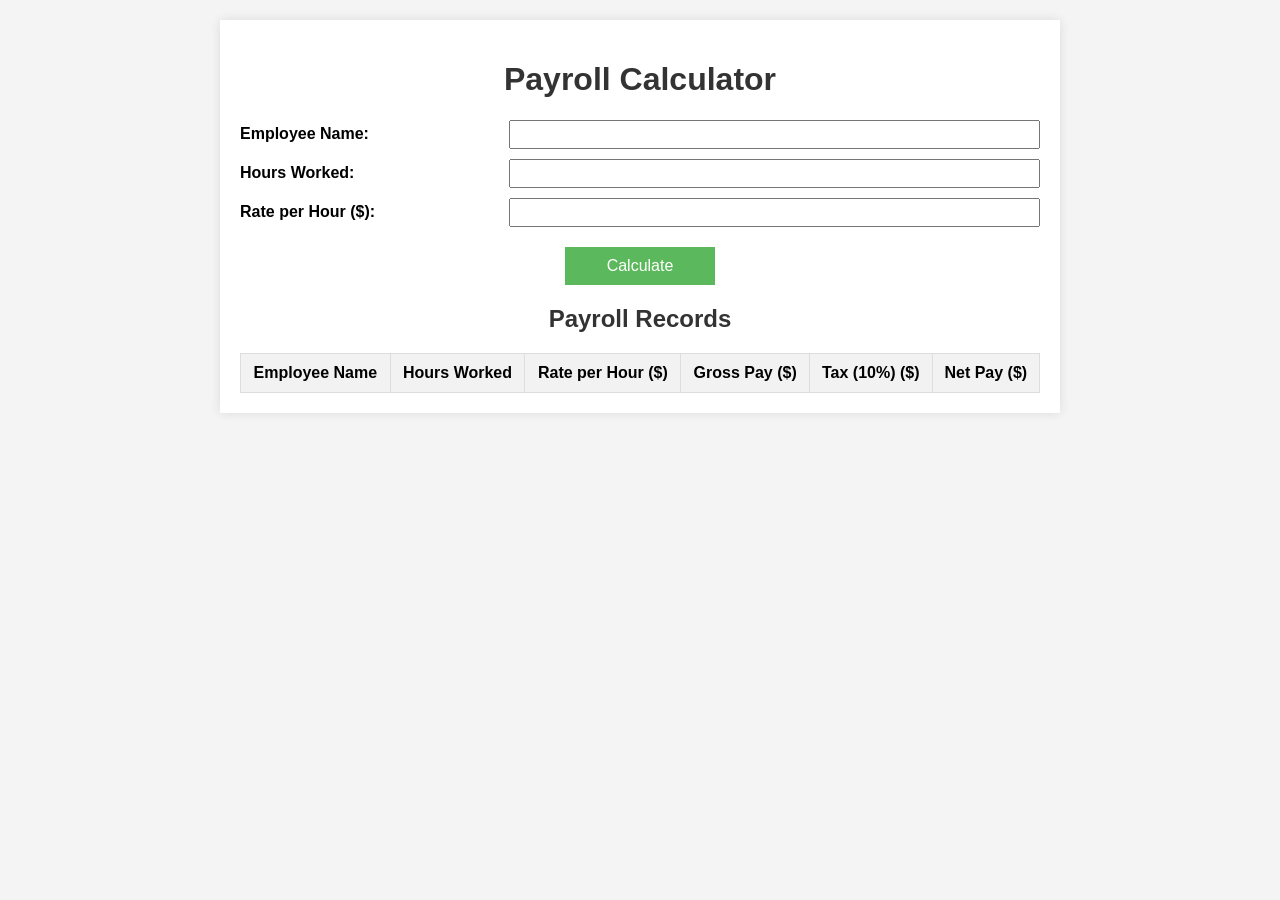
==== frontend/index.html @ 5b51feb0 "Restructured folders by removing crm-app and moving files to frontend" ====
<!DOCTYPE html>
<html lang="en">
<head>
  <meta charset="UTF-8">
  <title>Simple Payroll App</title>
  <link rel="stylesheet" href="style.css">
  <!-- Link the jQuery library from a CDN -->
  <script src="https://ajax.googleapis.com/ajax/libs/jquery/3.6.0/jquery.min.js"></script>
</head>
<body>
  <div class="container">
    <h1>Payroll Calculator</h1>
    <form id="payrollForm">
      <div class="form-field">
        <label for="employeeName">Employee Name:</label>
        <input type="text" id="employeeName" required>
      </div>
      <div class="form-field">
        <label for="hoursWorked">Hours Worked:</label>
        <input type="number" id="hoursWorked" step="0.01" required>
      </div>
      <div class="form-field">
        <label for="ratePerHour">Rate per Hour ($):</label>
        <input type="number" id="ratePerHour" step="0.01" required>
      </div>
      <button type="button" id="calculateBtn">Calculate</button>
    </form>
    <h2>Payroll Records</h2>
    <table id="payrollTable">
      <thead>
        <tr>
          <th>Employee Name</th>
          <th>Hours Worked</th>
          <th>Rate per Hour ($)</th>
          <th>Gross Pay ($)</th>
          <th>Tax (10%) ($)</th>
          <th>Net Pay ($)</th>
        </tr>
      </thead>
      <tbody>
        <!-- Payroll records will be appended here -->
      </tbody>
    </table>
  </div>
  <script src="script.js"></script>
</body>
</html>
---- frontend/style.css ----
body {
  font-family: Arial, sans-serif;
  background-color: #f4f4f4;
  margin: 0;
  padding: 20px;
}
.container {
  max-width: 800px;
  margin: auto;
  background: #fff;
  padding: 20px;
  box-shadow: 0 0 10px rgba(0, 0, 0, 0.1);
}
h1, h2 {
  text-align: center;
  color: #333;
}
form {
  margin-bottom: 20px;
}
.form-field {
  margin-bottom: 10px;
  display: flex;
  justify-content: space-between;
  align-items: center;
}
.form-field label {
  flex: 1;
  font-weight: bold;
}
.form-field input {
  flex: 2;
  padding: 5px;
  margin-left: 10px;
}
button {
  display: block;
  width: 150px;
  padding: 10px;
  margin: 20px auto;
  background-color: #5cb85c;
  color: white;
  border: none;
  cursor: pointer;
  font-size: 16px;
}
button:hover {
  background-color: #4cae4c;
}
table {
  width: 100%;
  border-collapse: collapse;
}
table, th, td {
  border: 1px solid #ddd;
}
th, td {
  padding: 10px;
  text-align: center;
}
thead {
  background-color: #f2f2f2;
}
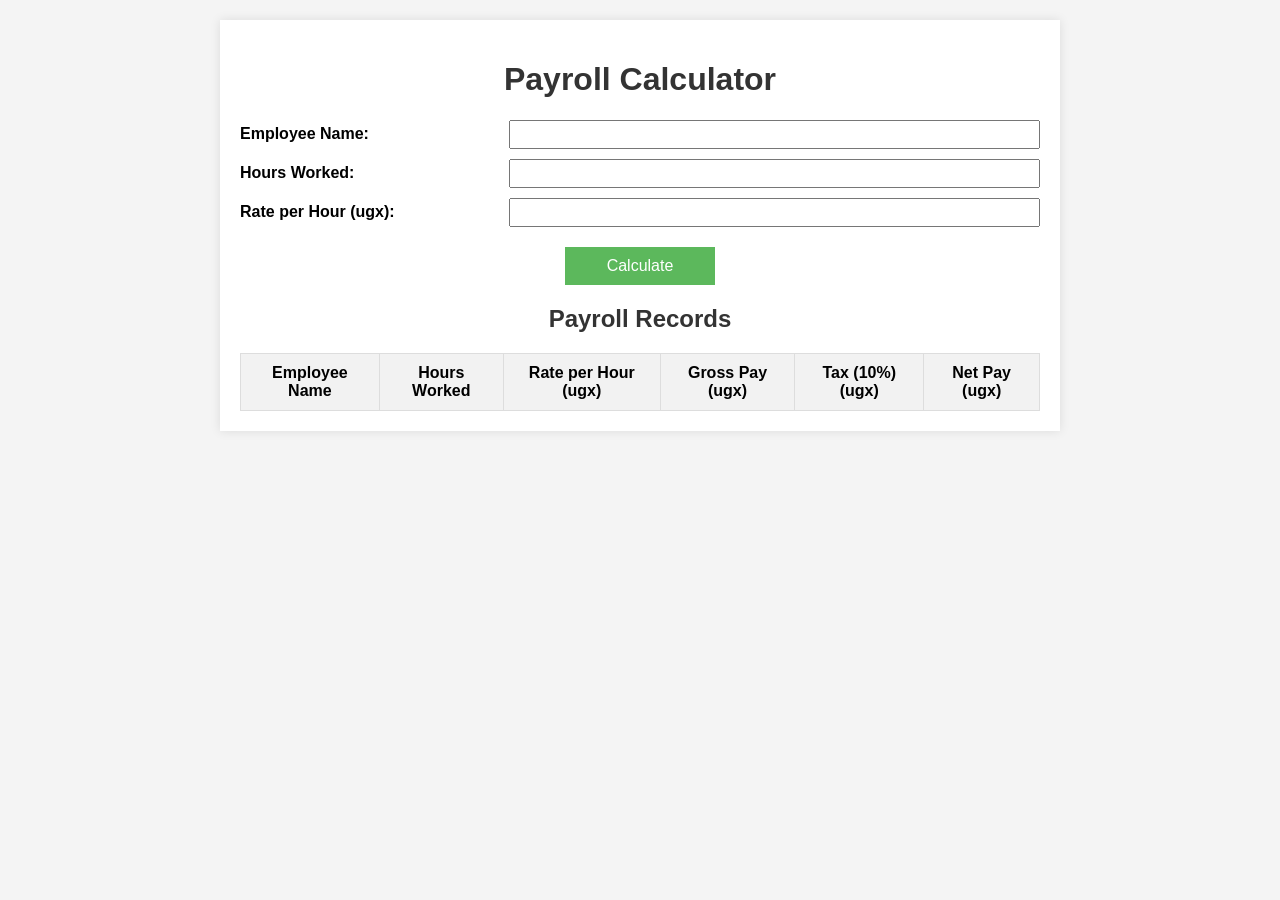
==== commit 3288ce1e: "changed the $ to ugx to become more natural" ====
--- a/frontend/index.html
+++ b/frontend/index.html
@@ -20,7 +20,7 @@
         <input type="number" id="hoursWorked" step="0.01" required>
       </div>
       <div class="form-field">
-        <label for="ratePerHour">Rate per Hour ($):</label>
+        <label for="ratePerHour">Rate per Hour (ugx):</label>
         <input type="number" id="ratePerHour" step="0.01" required>
       </div>
       <button type="button" id="calculateBtn">Calculate</button>
@@ -31,10 +31,10 @@
         <tr>
           <th>Employee Name</th>
           <th>Hours Worked</th>
-          <th>Rate per Hour ($)</th>
-          <th>Gross Pay ($)</th>
-          <th>Tax (10%) ($)</th>
-          <th>Net Pay ($)</th>
+          <th>Rate per Hour (ugx)</th>
+          <th>Gross Pay (ugx)</th>
+          <th>Tax (10%) (ugx)</th>
+          <th>Net Pay (ugx)</th>
         </tr>
       </thead>
       <tbody>
